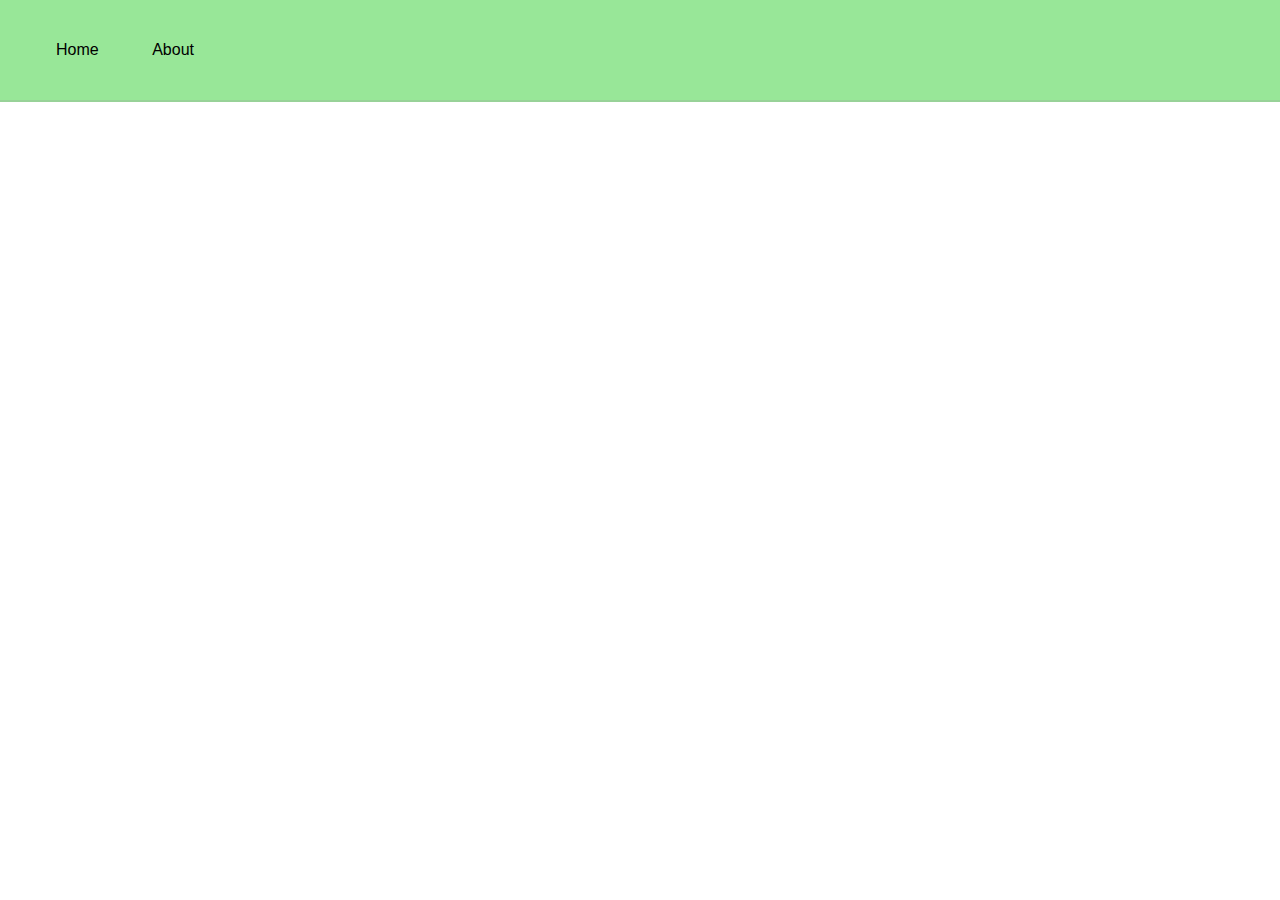
==== src/pages/index.html @ 91c5ae5b "first commit" ====
<!DOCTYPE html>
<html>
  <head>
    <title>Antheus Aldridge</title>

    <link rel="stylesheet" href="../css/header.css">
  </head>

  <body>
    <div class="header">
      <div class="left-section">
        <button class="header-nav">Home</button>
        <button class="header-nav">About</button>
      </div>
    </div>
  </body>
</html>
---- src/css/header.css ----
.header {
  display: flex;
  flex-direction: row;

  position: fixed;
  top: 0;
  left: 0;
  right: 0;
  height: 100px;

  background-color: rgb(152, 231, 152);
  border-bottom-width: 2px;
  border-bottom-style: solid;
  border-bottom-color: rgba(152, 210, 152, 100);
}

.left-section {
  display: flex;
  justify-content: space-between;
  align-items: center;
  width: 150px;
  margin-left: 50px;
}

.header-nav {
  font-size: 16px;
  background-color: rgb(152, 231, 152);
  border: none;
}

.header-nav:hover {
  cursor: pointer;
}
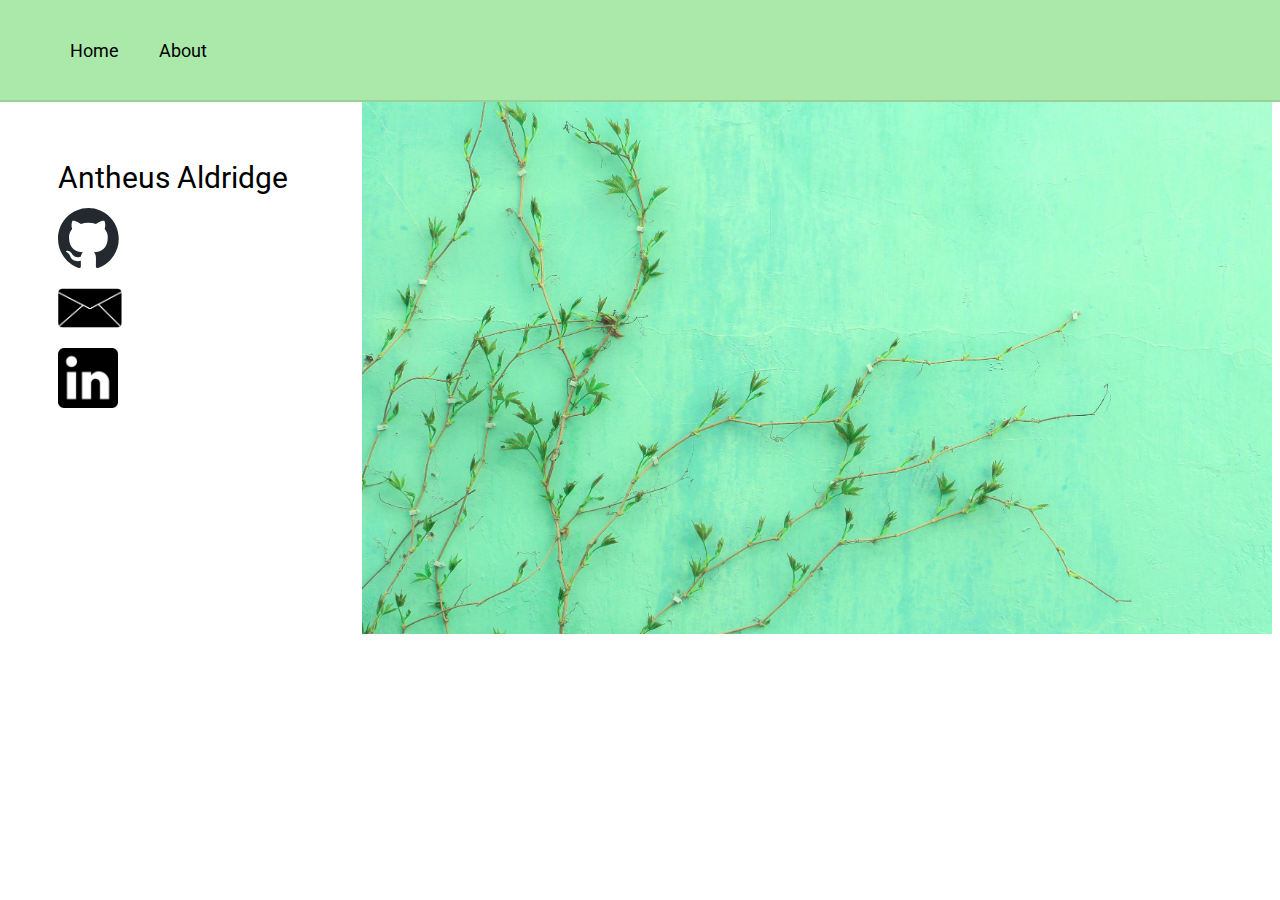
==== commit 0ab07e0a: "Added left and right sides of home page" ====
--- a/src/pages/index.html
+++ b/src/pages/index.html
@@ -3,14 +3,41 @@
   <head>
     <title>Antheus Aldridge</title>
 
+    <link href="https://fonts.googleapis.com/css2?family=Roboto:wght@400;500;700&display=swap" rel="stylesheet">
+
     <link rel="stylesheet" href="../css/header.css">
+    <link rel="stylesheet" href="../css/home-page.css">
   </head>
 
   <body>
     <div class="header">
       <div class="left-section">
-        <button class="header-nav">Home</button>
-        <button class="header-nav">About</button>
+        <button class="header-button">Home</button>
+        <button class="header-button">About</button>
+      </div>
+    </div>
+
+    <div class="main-section">
+      <div class="left-side">
+        <div class="name">Antheus Aldridge</div>
+        <div class="social-button">
+          <a href="https://www.github.com/AntheusA">
+            <img class="icon" src="../images/github-mark.svg">
+          </a>
+        </div>
+        <div class="social-button">
+          <a href="mailto:aldria1@mcmaster.ca">
+            <img class="mail-icon" src="../images/mail-icon.png">
+          </a>
+        </div>
+        <div class="social-button">
+          <a href="https://www.linkedin.com/in/antheus-aldridge">
+            <img class="icon" src="../images/linkedin-icon.png">
+          </a>
+        </div>
+      </div>
+      <div class="right-side">
+        <img class="background" src="../images/background.jpg">
       </div>
     </div>
   </body>
--- a/src/css/header.css
+++ b/src/css/header.css
@@ -8,7 +8,7 @@
   right: 0;
   height: 100px;
 
-  background-color: rgb(152, 231, 152);
+  background-color: rgb(170, 233, 170);
   border-bottom-width: 2px;
   border-bottom-style: solid;
   border-bottom-color: rgba(152, 210, 152, 100);
@@ -22,12 +22,18 @@
   margin-left: 50px;
 }
 
-.header-nav {
-  font-size: 16px;
-  background-color: rgb(152, 231, 152);
+.header-button {
+  font-size: 18px;
+  font-family: Roboto, 'Arial';
+  background-color: rgb(170, 233, 170);
   border: none;
+  margin: 0 5px 0 5px;
+  padding: 5px 15px 5px 15px;
+  border-radius: 20px;
+  transition: background-color 0.5s;
 }
 
-.header-nav:hover {
+.header-button:hover {
   cursor: pointer;
-}+  background-color: rgb(153, 209, 153);
+}
--- a/src/css/home-page.css
+++ b/src/css/home-page.css
@@ -0,0 +1,45 @@
+.main-section {
+  display: flex;
+  flex-direction: row;
+  margin-top: 100px;
+  font-family: Roboto, 'Arial';
+}
+
+.left-side {
+  display: flex;
+  flex: 1;
+  flex-direction: column;
+  margin-top: 50px;
+  margin-left: 50px;
+}
+
+.name {
+  font-size: 30px; 
+  display: flex;
+  margin: 10px 0 10px 0;
+}
+
+.social-button {
+  display: flex;
+  align-items: center;
+  height: 60px;
+  width: 60px;
+  margin: 5px 0 5px 0;
+}
+
+.icon {
+  height: 60px;
+}
+
+.mail-icon {
+  height: 40px;
+}
+
+.right-side {
+  display: flex;
+  flex: 3;
+}
+
+.background {
+  width: 100%;
+}
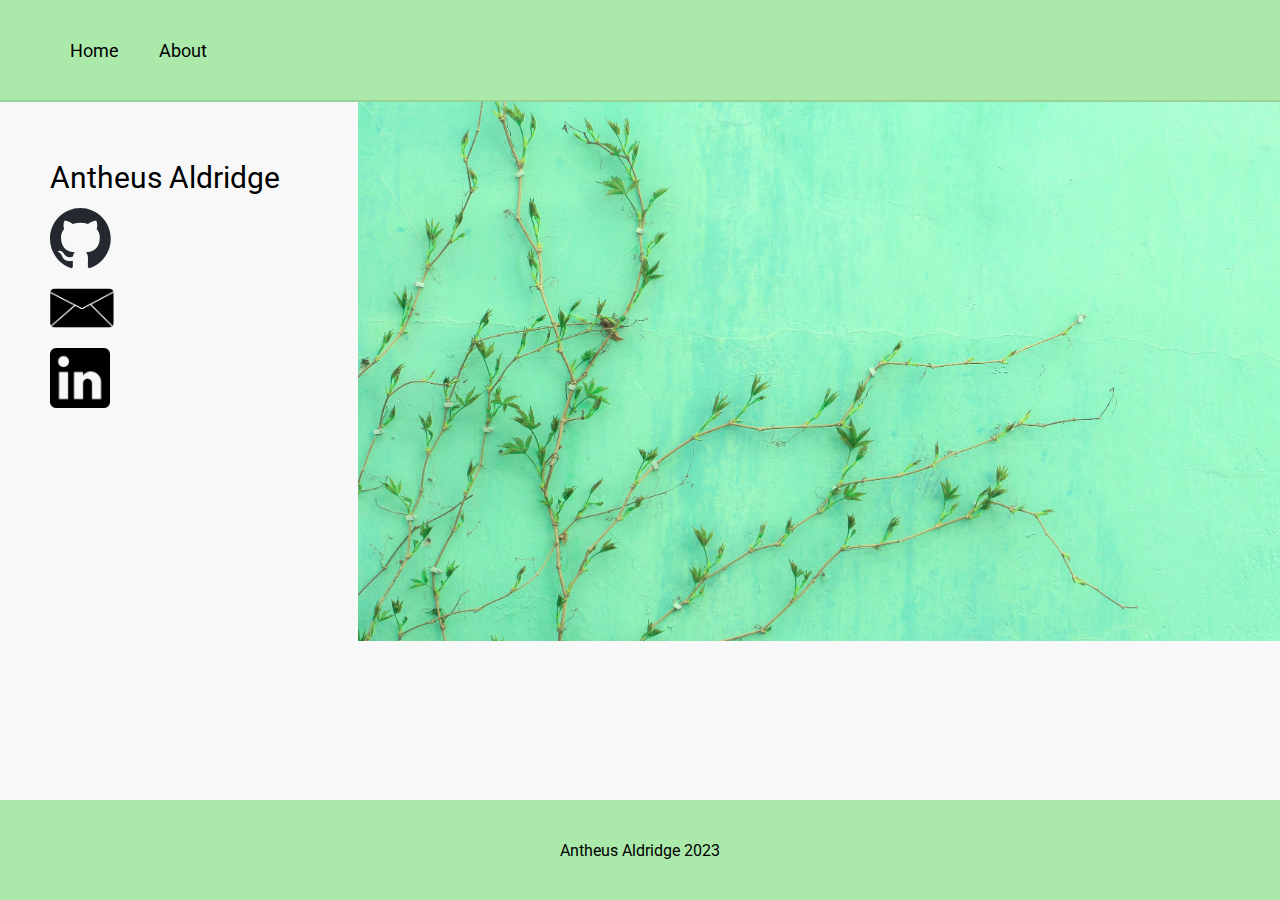
==== commit 7dd40c19: "Add footer" ====
--- a/src/pages/index.html
+++ b/src/pages/index.html
@@ -5,15 +5,19 @@
 
     <link href="https://fonts.googleapis.com/css2?family=Roboto:wght@400;500;700&display=swap" rel="stylesheet">
 
+    <link rel="stylesheet" href="../css/general.css">
     <link rel="stylesheet" href="../css/header.css">
     <link rel="stylesheet" href="../css/home-page.css">
+    <link rel="stylesheet" href="../css/footer.css">
   </head>
 
   <body>
     <div class="header">
       <div class="left-section">
         <button class="header-button">Home</button>
-        <button class="header-button">About</button>
+        <a href="about-page.html">
+          <button class="header-button">About</button>
+        </a>
       </div>
     </div>
 
@@ -40,5 +44,11 @@
         <img class="background" src="../images/background.jpg">
       </div>
     </div>
+
+    <div class="footer">
+      <div class="middle-section">
+        Antheus Aldridge 2023
+      </div>
+    </div>
   </body>
 </html>--- a/src/css/general.css
+++ b/src/css/general.css
@@ -0,0 +1,5 @@
+body {
+  font-family: Roboto, 'Arial';
+  margin: 0;
+  background-color: rgb(248, 248, 248);
+}--- a/src/css/home-page.css
+++ b/src/css/home-page.css
@@ -1,7 +1,7 @@
 .main-section {
   display: flex;
   flex-direction: row;
-  margin-top: 100px;
+  margin: 100px 0 100px 0 ;
   font-family: Roboto, 'Arial';
 }
 
@@ -42,4 +42,5 @@
 
 .background {
   width: 100%;
+  overflow: hidden;
 }
--- a/src/css/footer.css
+++ b/src/css/footer.css
@@ -0,0 +1,19 @@
+.footer {
+  display: flex;
+  flex-direction: row;
+  justify-content: center;
+
+  position: fixed;
+  bottom: 0;
+  left: 0;
+  right: 0;
+  height: 100px;
+
+  background-color: rgb(170, 233, 170);
+}
+
+.middle-section {
+  display: flex;
+  align-items: center;
+  font-family: Roboto, 'Arial';
+}
